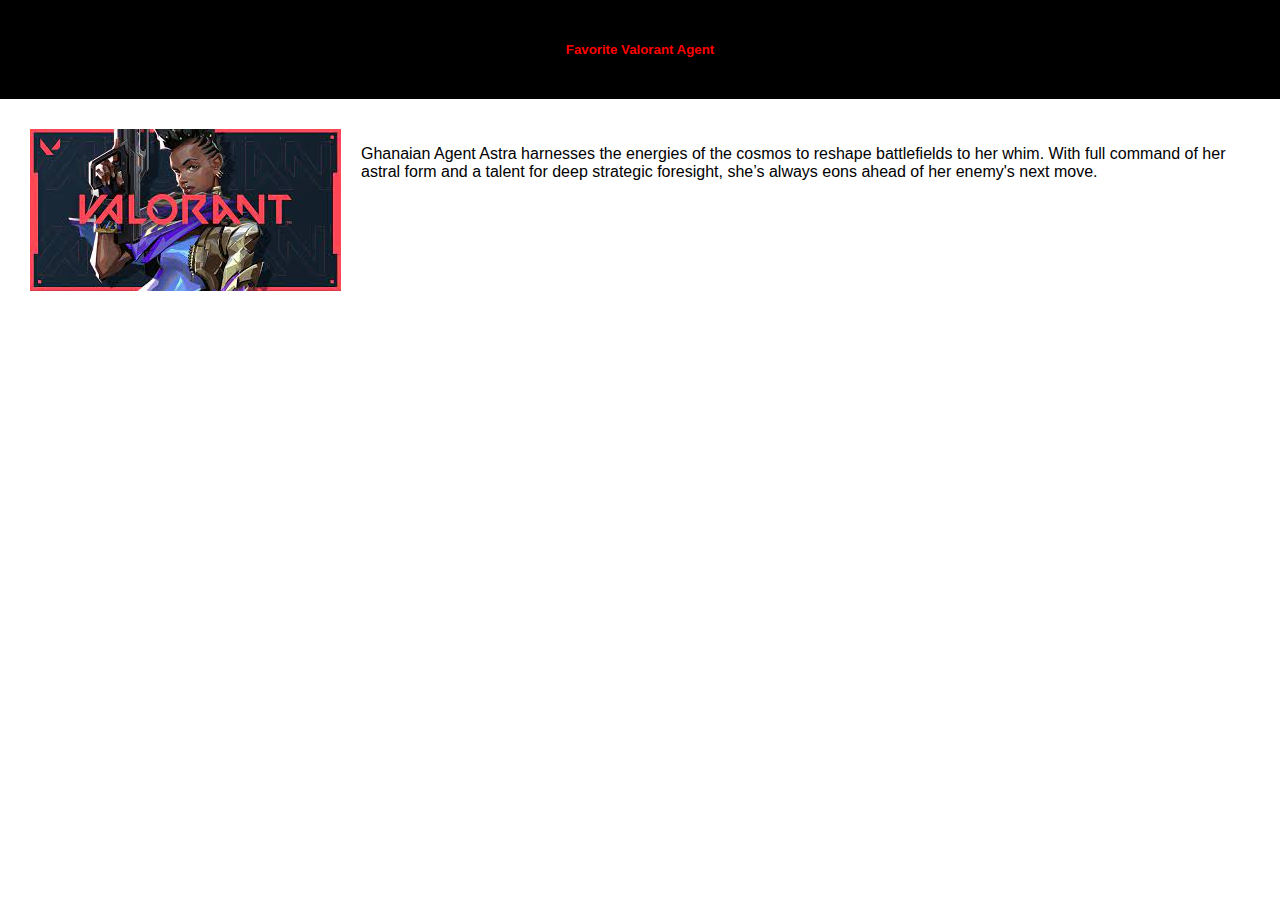
==== ResponsivePage/index.html @ dde8e5c2 "Added index,style and images" ====
<!DOCTYPE html>
<html lang="en">

<head>
    <meta charset="UTF-8">
    <meta name="viewport" content="width=device-width, initial-scale=1.0">
    <link rel="stylesheet" href="styles.css">
    <title> Valorant </title>
</head>

<body>
    
    <header>
        <h5>Favorite Valorant Agent</h5>
    </header>

    <div class="container">
       
        <div class="col-4">        
            <img src="astra.jpeg" alt="Astra"></img>
        </div>
    

        <div class="text-container">
            <div class="row">
                <div class="col-9">                    
                    <p>
                        Ghanaian Agent Astra harnesses the energies of the cosmos to reshape battlefields to her whim.
                        With full command of her astral form and a talent for deep strategic foresight, she’s always eons
                        ahead of her enemy's next move.</p>
                </div>
            </div>
        </div>

    </div>

</body>

</html>
---- ResponsivePage/styles.css ----
* {
            box-sizing: border-box;
        }
        
        body {
            margin: 0;
            font-family: Arial, sans-serif;
        }

        .container {
            display: flex;
            flex-wrap: wrap;
            justify-content: space-around;
            padding: 20px;
        }

        header{
            background-color: #000000;
            padding: 20px;
            color: rgb(255, 0, 0);
            text-align: center;
        }       

         img {
            max-width: 100%; 
            height: auto; 
        }  
        
        .text-container{
            flex: 1;          

        }
        
        .col-9{
            padding: 10px;
        }
        .col-4{
            padding: 10px;
        }
        
        p{
            color: black;
            word-wrap: break-word; /* Allow long words to break and wrap onto the next line */
            overflow: hidden; /* Hide content that exceeds the height of the container */
            text-overflow: ellipsis; /* Display an ellipsis (...) when text is truncated */
        }
        
        
        .footer{

        }

        /* Media query for screens with a maximum width of 600px */
        @media screen and (max-width: 600px) {
        
            .img-container {
                max-width: 100%; /* Make the image take full width on smaller screens */
                margin-right: 0; /* Remove right margin for better spacing */
            }
            header{
                background-color: #7423238c;
            }
        }
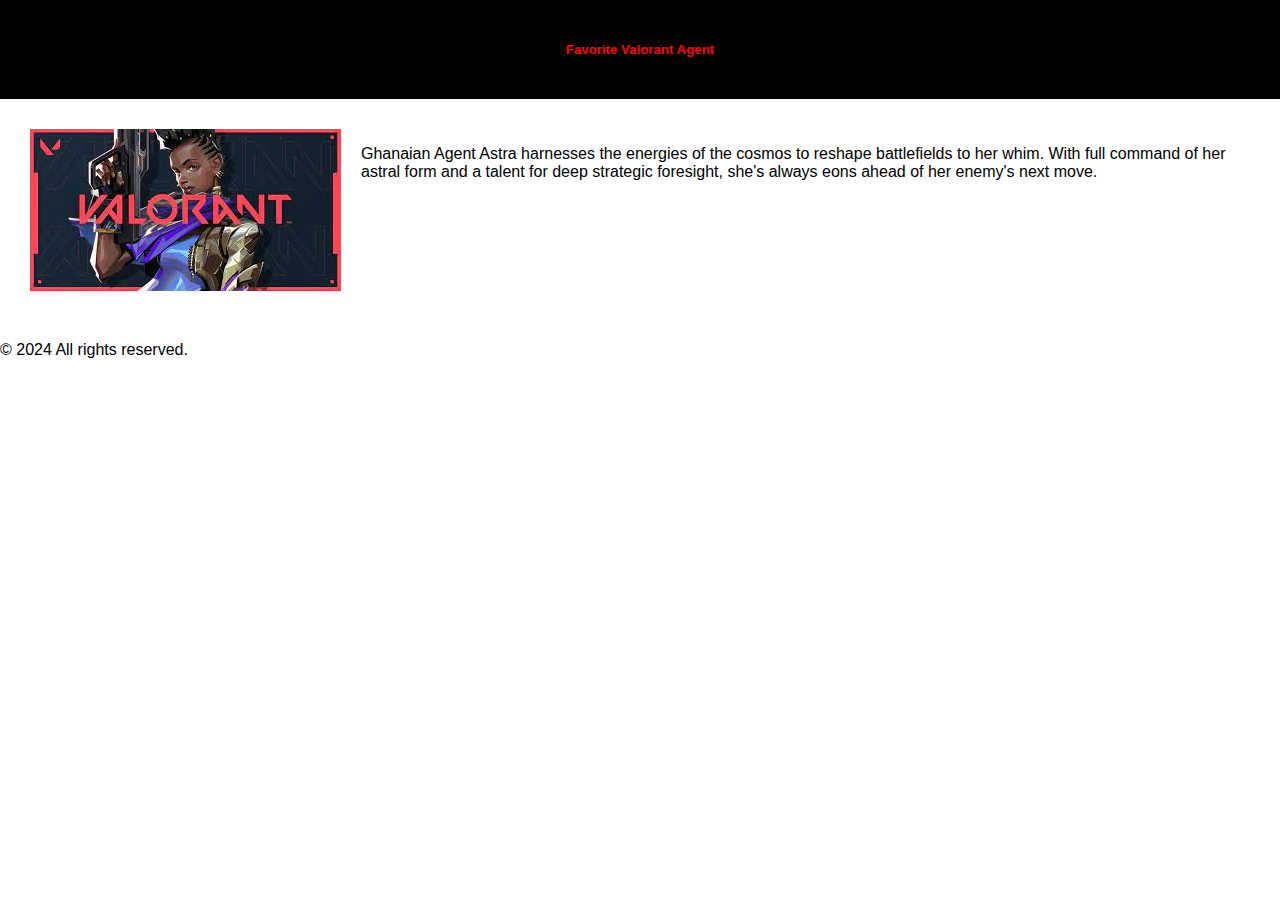
==== commit 47dcad77: "Update index.html" ====
--- a/ResponsivePage/index.html
+++ b/ResponsivePage/index.html
@@ -16,17 +16,17 @@
 
     <div class="container">
        
-        <div class="col-4">        
+        <div class="col-4 col-s-4">        
             <img src="astra.jpeg" alt="Astra"></img>
         </div>
     
 
         <div class="text-container">
             <div class="row">
-                <div class="col-9">                    
+                <div class="col-9 col-s-9">                    
                     <p>
                         Ghanaian Agent Astra harnesses the energies of the cosmos to reshape battlefields to her whim.
-                        With full command of her astral form and a talent for deep strategic foresight, she’s always eons
+                        With full command of her astral form and a talent for deep strategic foresight, she's always eons
                         ahead of her enemy's next move.</p>
                 </div>
             </div>
@@ -36,4 +36,8 @@
 
 </body>
 
-</html>+<footer>
+    <p>&copy; 2024 All rights reserved.</p>
+</footer>
+
+</html>
